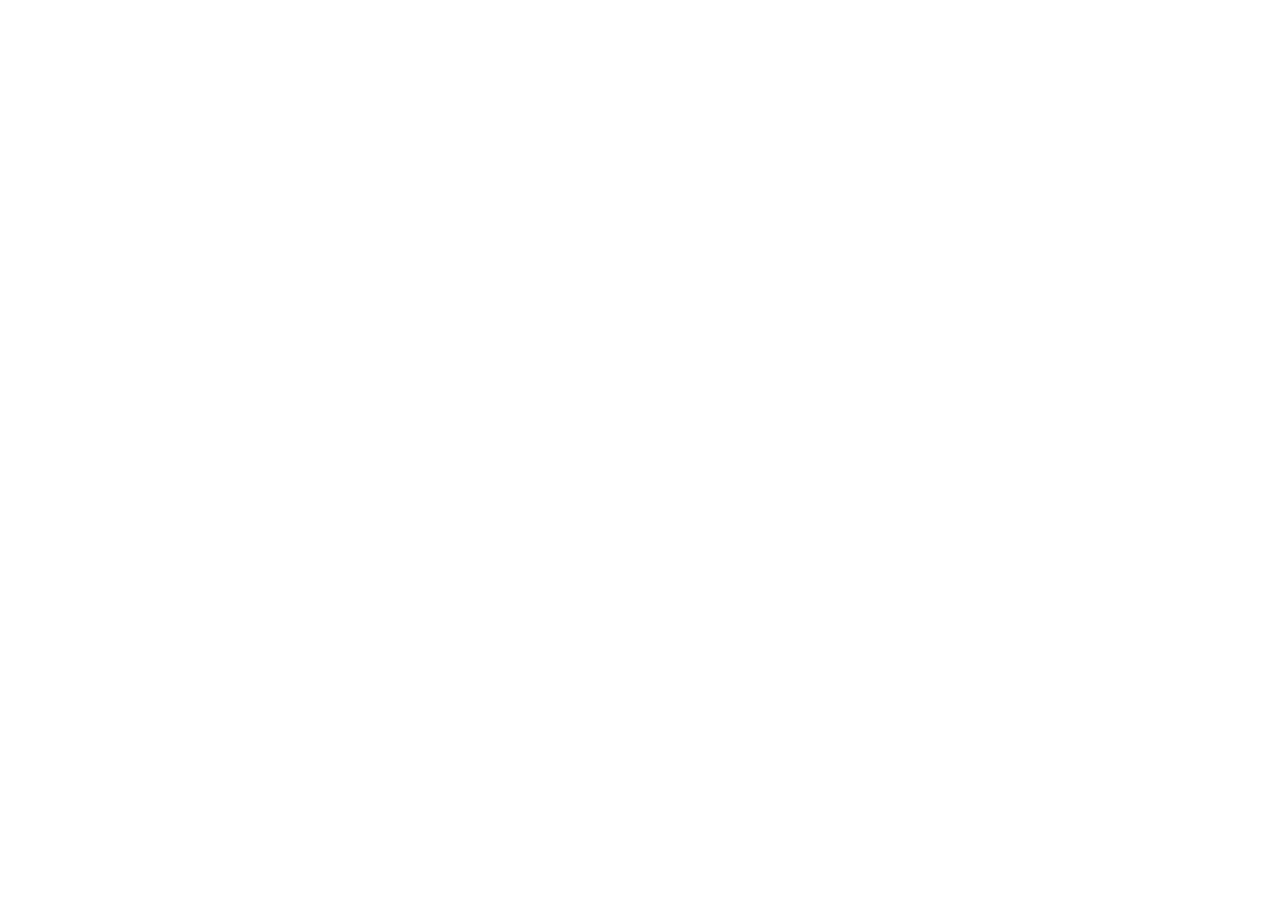
==== web/game.html @ 9d67b023 "First test page - done" ====
<!DOCTYPE html>
<html lang="en">
<head>
    <meta charset="UTF-8">
    <meta name="viewport" content="width=device-width, initial-scale=1.0">
    <title>Balut</title>
</head>
<body>





    
    <script src="../assets/JavaScript/script.js"></script>
</body>
</html>
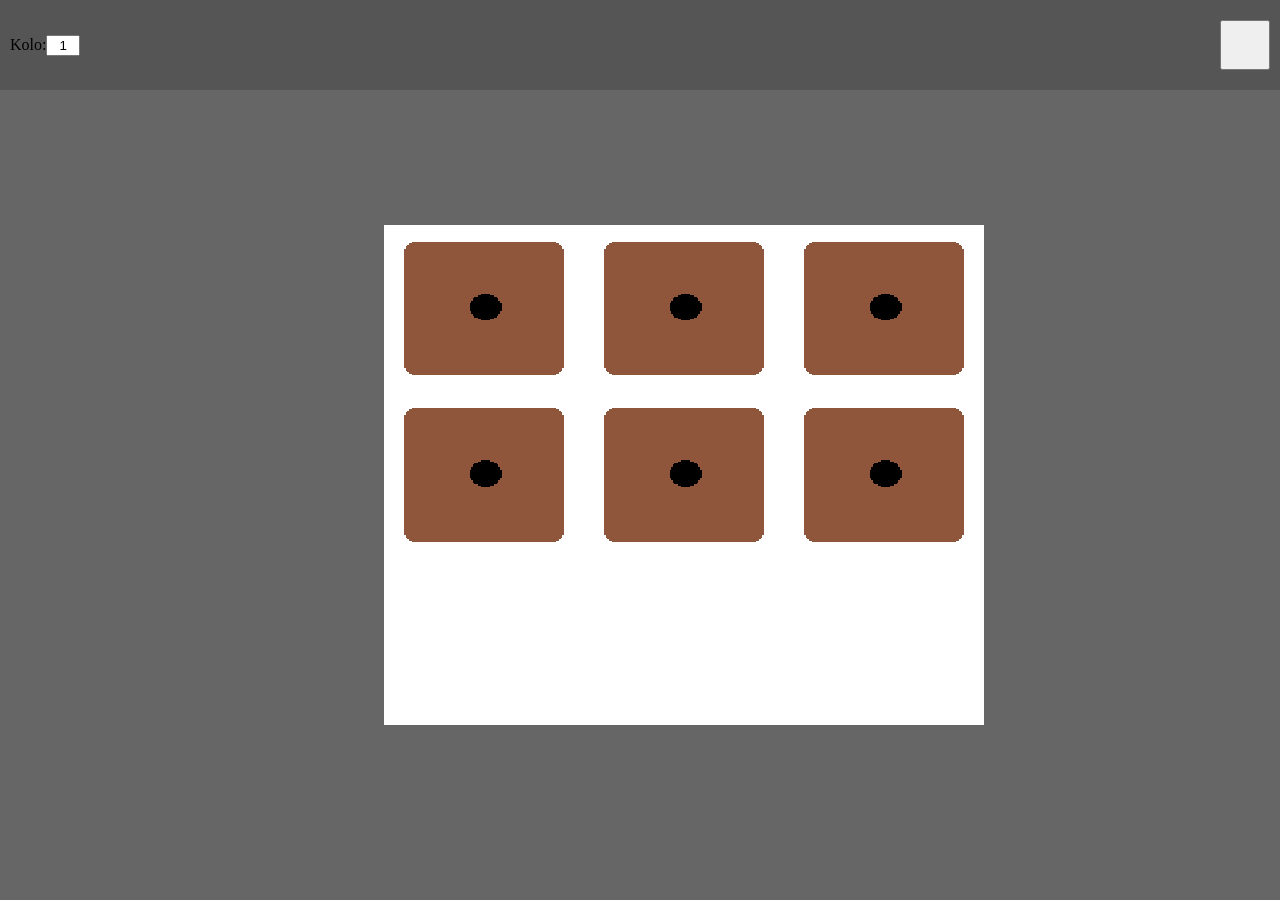
==== commit 28c13e13: "Progress" ====
--- a/web/game.html
+++ b/web/game.html
@@ -4,14 +4,49 @@
     <meta charset="UTF-8">
     <meta name="viewport" content="width=device-width, initial-scale=1.0">
     <title>Balut</title>
+    <link rel="stylesheet" href="../assets/css/game.css">
 </head>
 <body>
-
-
-
-
-
-    
+    <header>
+        <div class="round" id="roundCount">
+            <p>Kolo: </p>
+            <input type="text" name="round" id="roundNum" value="1">
+        </div>
+        <div class="info" id="categInfo">
+            <button class="info-btn" id="infoBtn"></button>
+        </div>
+    </header>
+    <div class="game-container" id="gameCont">
+        <div class="game-table" id="gameTable">
+            <img src="../assets/imgs/cobe-1.png" alt="cube 1">
+            <img src="../assets/imgs/cobe-1.png" alt="cube 1">
+            <img src="../assets/imgs/cobe-1.png" alt="cube 1">
+            <img src="../assets/imgs/cobe-1.png" alt="cube 1">
+            <img src="../assets/imgs/cobe-1.png" alt="cube 1">
+            <img src="../assets/imgs/cobe-1.png" alt="cube 1">
+        </div>
+        <div id="infoTable" class="closed">
+            <h2>Figura</h2>
+            <p>Jméno</p>
+            <ul>
+                <li>Jedničky</li>
+                <li>Dvojky</li>
+                <li>Trojky</li>
+                <li>Čtyřky</li>
+                <li>Pětky</li>
+                <li>Šestky</li>
+                <li>Malé</li>
+                <li>Velké</li>
+                <li>Sudé</li>
+                <li>Liché</li>
+                <li>Dvoják</li>
+                <li>Toják</li>
+                <li>Generál</li>
+                <li>Pyramida</li>
+                <li>Postupka</li>
+            </ul>
+        </div>
+    </div>
     <script src="../assets/JavaScript/script.js"></script>
 </body>
 </html>
--- a/assets/css/game.css
+++ b/assets/css/game.css
@@ -0,0 +1,87 @@
+body{
+    margin: 0;
+    height: 100vh;
+    width: 100vw;
+}
+
+.game-container{
+    width: 100%;
+    height: 90%;
+    background-color: #666;
+}
+
+img{
+    image-rendering: pixelated;
+    height: 80%;
+    width: 80%;
+}
+
+h2, p{
+    margin: 0;
+    text-align: center;
+}
+
+/* -------------*/
+
+header{
+    height: 10%;
+    width: 100%;
+    background-color: #555;
+    display: flex;
+    align-items: center;
+    justify-content: space-between;
+    padding: 0;
+    margin: 0;
+}
+
+.round{
+    width: 20%;
+    display: flex;
+    align-items: center;
+    position: relative;
+    left: 10px;
+}
+
+.round input{
+    width: 10%;
+    text-align: center;
+}
+
+.info-btn{
+    width: 50px;
+    height: 50px;
+    position: relative;
+    right: 10px;
+}
+
+/* ------------*/
+
+.game-table{
+    width: 600px;
+    height: 500px;
+    background-color: #fff;
+    position: fixed;
+    top: 25%;
+    left: 30%;
+    display: grid;
+    grid-template-columns: repeat(3, 0.5fr );
+    grid-template-rows: repeat(3, 0.5fr );
+    align-items: center;
+    justify-items: center;
+}
+
+
+#infoTable{
+    width: 30%;
+    height: 90%;
+    background-color: #fff;
+    position: relative;
+    left: 35%;
+    top: 5%;
+    outline: 2px solid #000;
+    display: none;
+}
+
+ul{
+    list-style-type: none;
+}
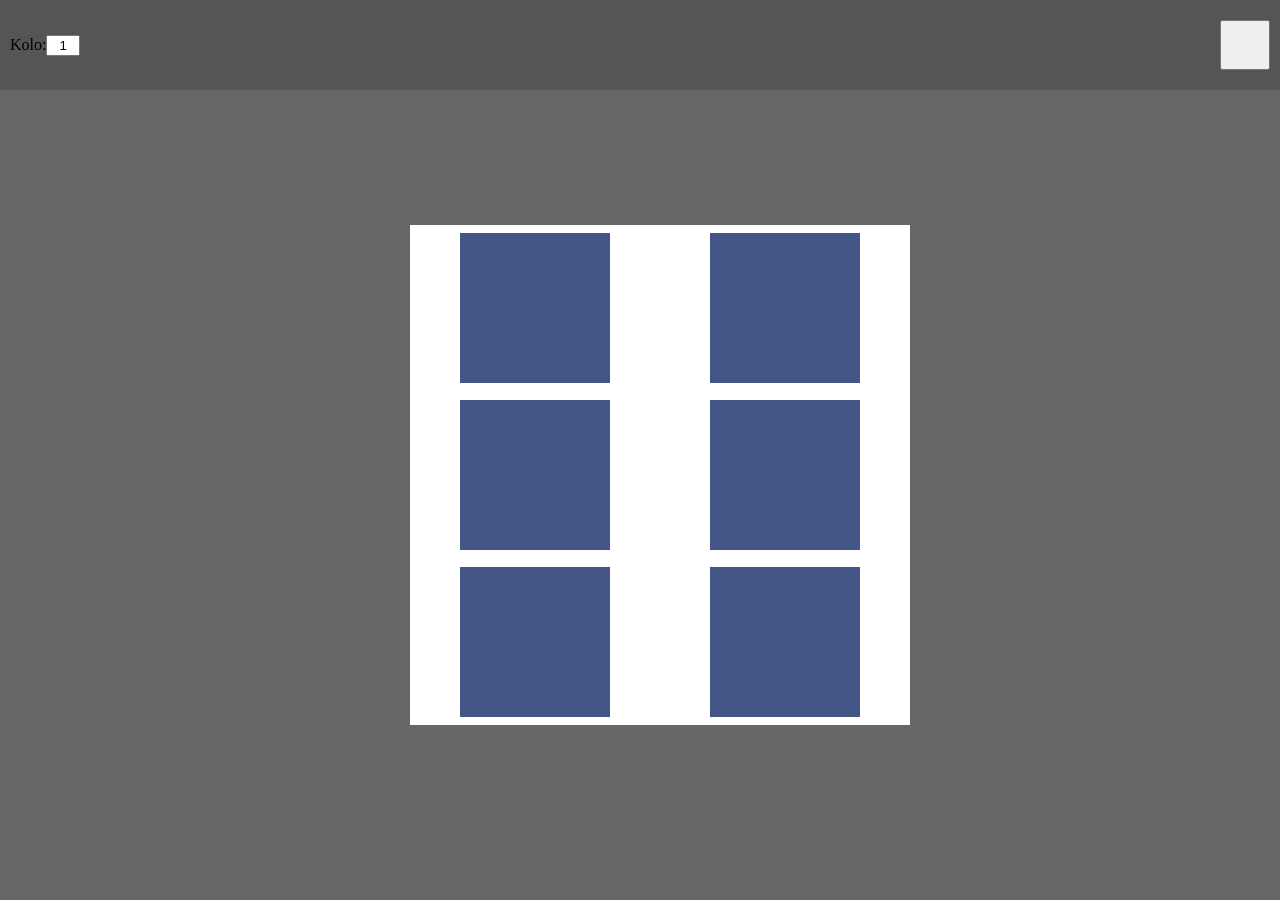
==== commit 82ebd4ed: "prepare for logic" ====
--- a/web/game.html
+++ b/web/game.html
@@ -18,12 +18,12 @@
     </header>
     <div class="game-container" id="gameCont">
         <div class="game-table" id="gameTable">
-            <img src="../assets/imgs/cobe-1.png" alt="cube 1">
-            <img src="../assets/imgs/cobe-1.png" alt="cube 1">
-            <img src="../assets/imgs/cobe-1.png" alt="cube 1">
-            <img src="../assets/imgs/cobe-1.png" alt="cube 1">
-            <img src="../assets/imgs/cobe-1.png" alt="cube 1">
-            <img src="../assets/imgs/cobe-1.png" alt="cube 1">
+            <div class="cube-div"></div>
+            <div class="cube-div"></div>
+            <div class="cube-div"></div>
+            <div class="cube-div"></div>
+            <div class="cube-div"></div>
+            <div class="cube-div"></div>
         </div>
         <div id="infoTable" class="closed">
             <h2>Figura</h2>
--- a/assets/css/game.css
+++ b/assets/css/game.css
@@ -57,19 +57,25 @@
 /* ------------*/
 
 .game-table{
-    width: 600px;
+    width: 500px;
     height: 500px;
     background-color: #fff;
     position: fixed;
     top: 25%;
-    left: 30%;
-    display: grid;
-    grid-template-columns: repeat(3, 0.5fr );
-    grid-template-rows: repeat(3, 0.5fr );
+    left: 32%;
     align-items: center;
     justify-items: center;
+    display: flex;
+    flex-direction: column;
+    flex-wrap: wrap;
+    justify-content: space-around;
 }
 
+.cube-div{
+    width: 150px;
+    height: 150px;
+    background-color: #458;
+}
 
 #infoTable{
     width: 30%;
